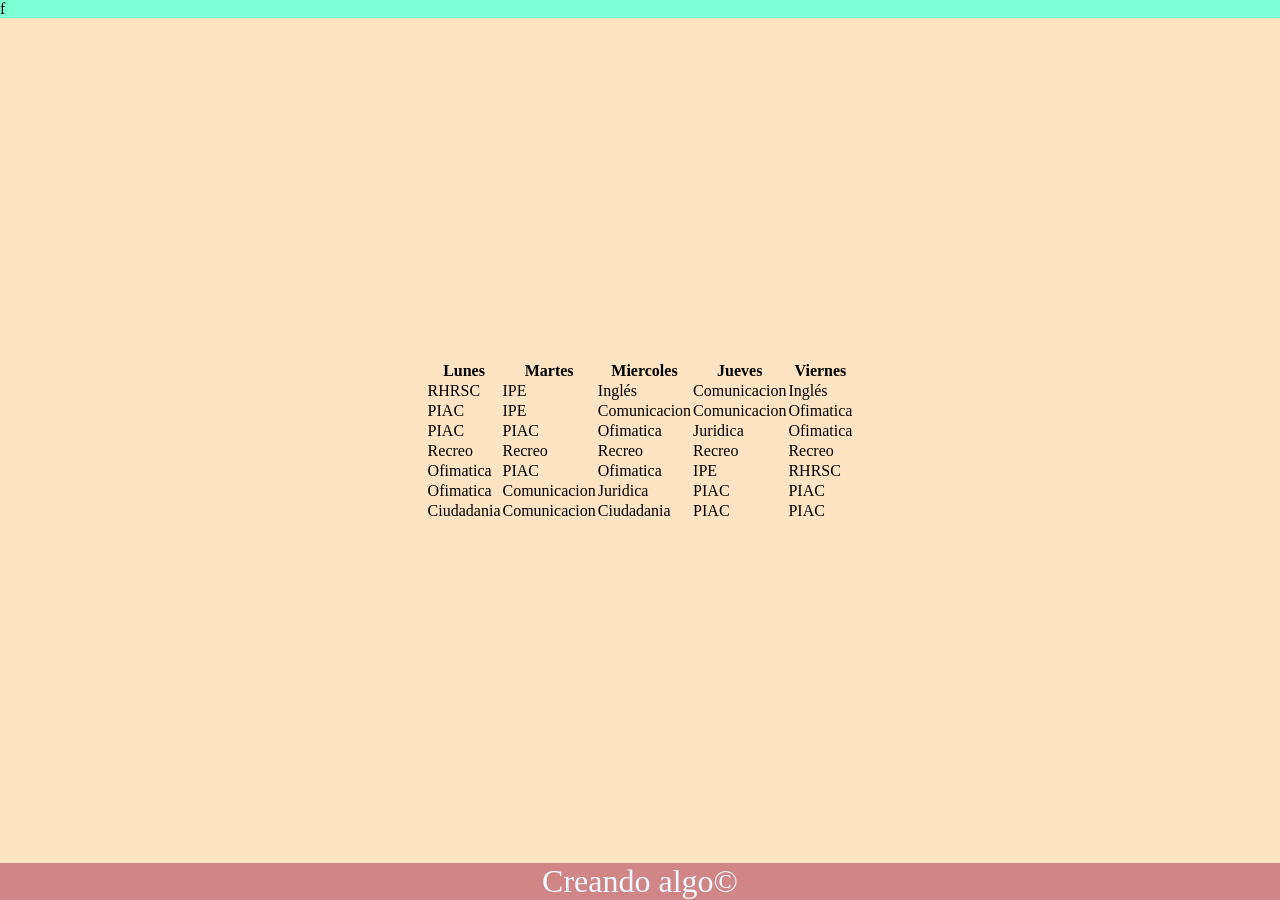
==== index.html @ a8e6f581 "inicial nuevo repo" ====
<!DOCTYPE html>
<html lang="en">
<head>
    <meta charset="UTF-8">
    <meta name="viewport" content="width=device-width, initial-scale=1.0">
    <title>Estretegia</title>
    <link rel="stylesheet" href="index.css" >
    <script src="index.js"></script>
</head>
<body>
    <header>f</header>
    <main>
        <table>
            <tr>
                <th>Lunes</th>
                <th>Martes</th>
                <th>Miercoles</th>
                <th>Jueves</th>
                <th>Viernes</th>
            </tr>
            <tr>
                <td>RHRSC</td>
                <td>IPE</td>
                <td>Inglés</td>
                <td>Comunicacion</td>
                <td>Inglés</td>
            </tr>
            <tr>
                <td>PIAC</td>
                <td>IPE</td>
                <td>Comunicacion</td>
                <td>Comunicacion</td>
                <td>Ofimatica</td>
            </tr>
            <tr>
                <td>PIAC</td>
                <td>PIAC</td>
                <td>Ofimatica</td>
                <td>Juridica</td>
                <td>Ofimatica</td>
            </tr>
            <tr>
                <td>Recreo</td>
                <td>Recreo</td>
                <td>Recreo</td>
                <td>Recreo</td>
                <td>Recreo</td>
            </tr>
            <tr>
                <td>Ofimatica</td>
                <td>PIAC</td>
                <td>Ofimatica</td>
                <td>IPE</td>
                <td>RHRSC </td>
            </tr>
            <tr>
                <td>Ofimatica</td>
                <td>Comunicacion</td>
                <td>Juridica</td>
                <td>PIAC</td>
                <td>PIAC</td>
            </tr>
            <tr>
                <td>Ciudadania</td>
                <td>Comunicacion</td>
                <td>Ciudadania</td>
                <td>PIAC</td>
                <td>PIAC</td>
            </tr>
        </table>

    </main>
    <footer>Creando algo&copy;</footer>
</body>
</html>
---- index.css ----
*{
    box-sizing: border-box;
    margin: 0;
    padding: 0;
}
 body{

    display: flex;
    flex-direction: column;
}
html, body{
    height: 100%;
}
header{
    display: flex;
    align-items: center;
    justify-content: space-between;
    background-color: aquamarine;
}
main{
    flex: 1;
    background-color: bisque;
      display: flex;
  flex-direction: column;
  align-items: center;
  justify-content: center; 
}
footer{
    background-color: rgb(209, 134, 134);
    color: aliceblue;
    text-align: center;
    font-size: 2rem;
}
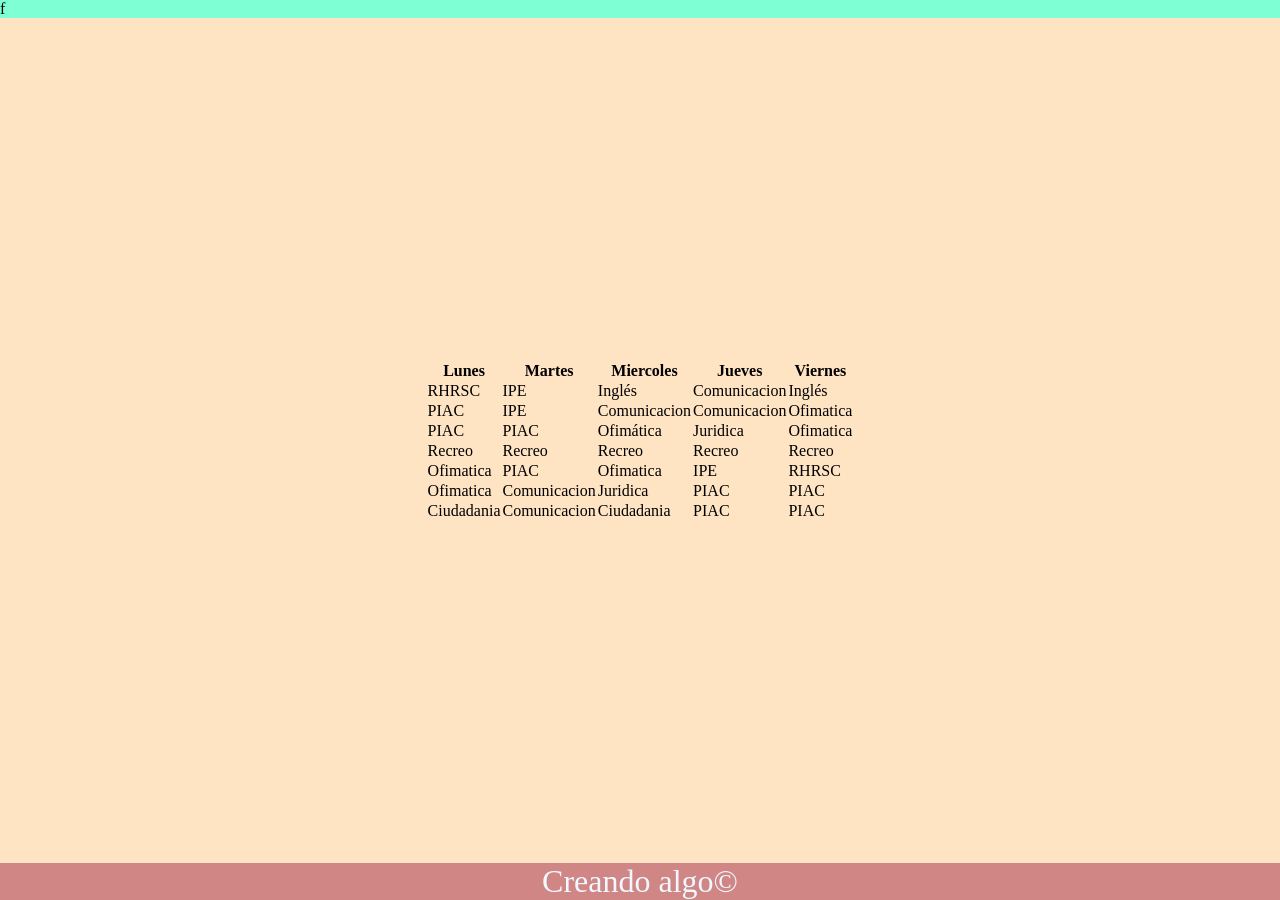
==== commit bbc07f46: "xx" ====
--- a/index.html
+++ b/index.html
@@ -35,7 +35,7 @@
             <tr>
                 <td>PIAC</td>
                 <td>PIAC</td>
-                <td>Ofimatica</td>
+                <td>Ofimática</td>
                 <td>Juridica</td>
                 <td>Ofimatica</td>
             </tr>
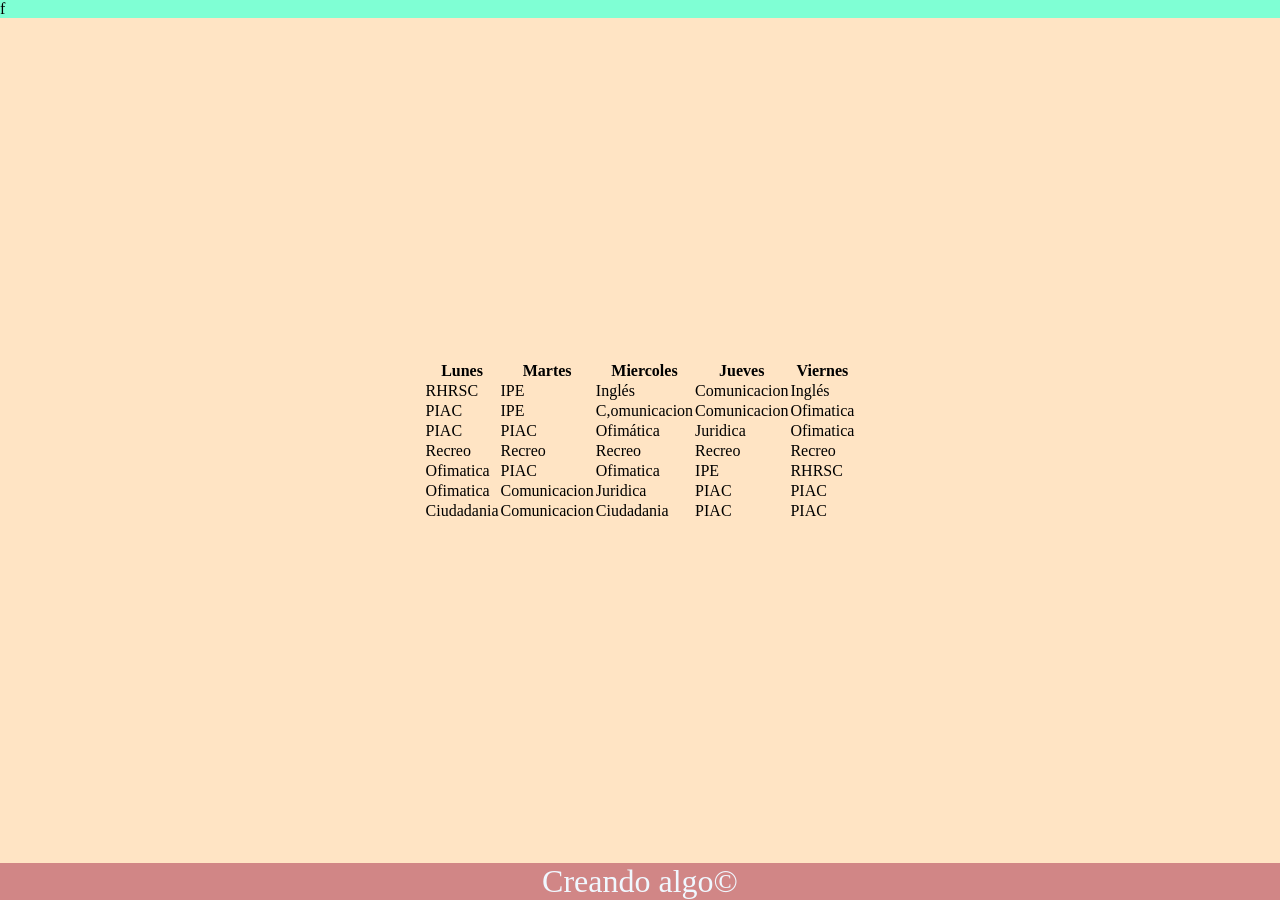
==== commit 4b1b5a90: "p" ====
--- a/index.html
+++ b/index.html
@@ -28,7 +28,7 @@
             <tr>
                 <td>PIAC</td>
                 <td>IPE</td>
-                <td>Comunicacion</td>
+                <td>C,omunicacion</td>
                 <td>Comunicacion</td>
                 <td>Ofimatica</td>
             </tr>
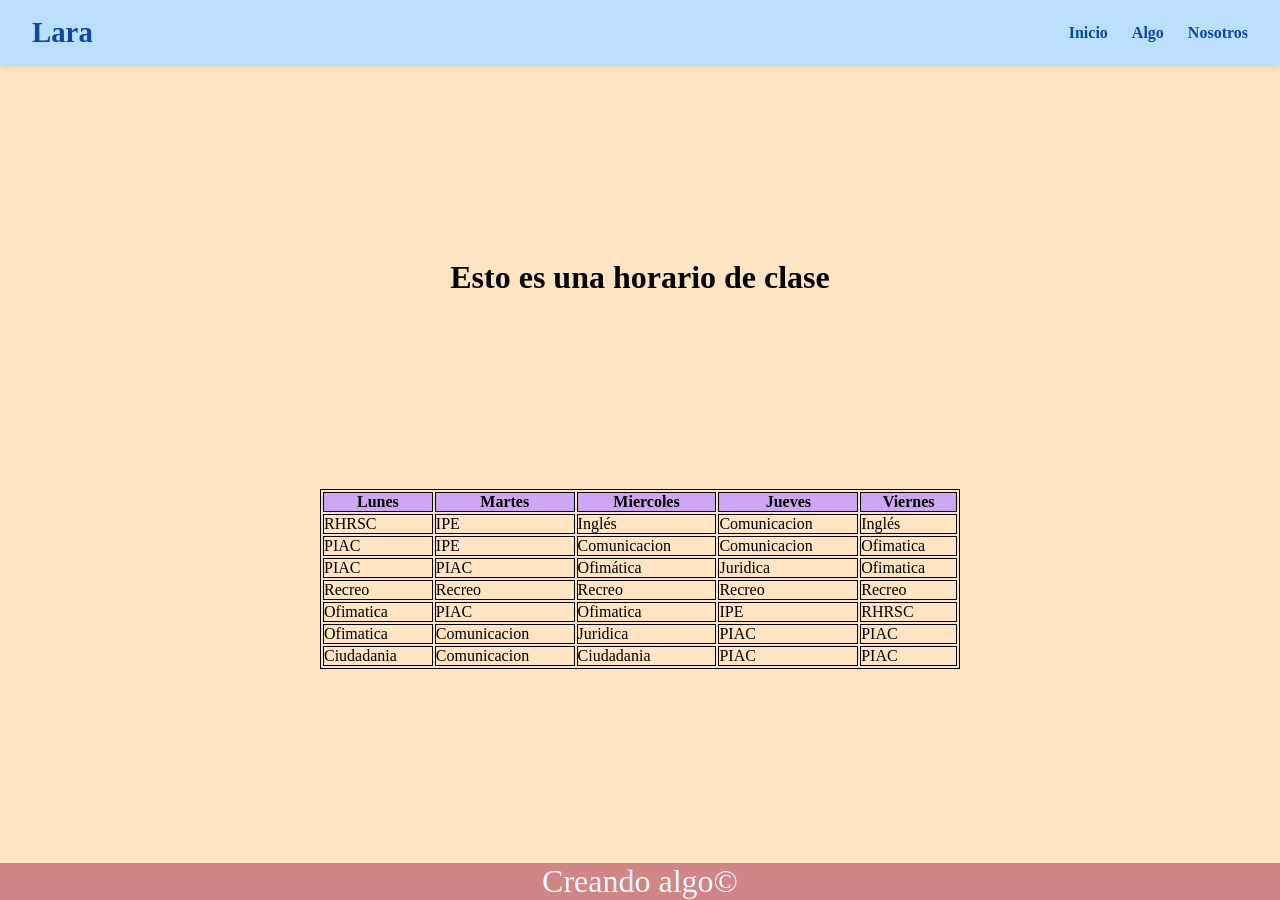
==== commit 40cb516a: "cambios nuevos" ====
--- a/index.html
+++ b/index.html
@@ -8,8 +8,21 @@
     <script src="index.js"></script>
 </head>
 <body>
-    <header>f</header>
+    <header>
+        <nav class="navbar">
+            <div class="logo">
+              <h1>Lara</h1>
+            </div>
+            <div class="menu">
+              <a href="">Inicio</a>
+              <a href="">Algo</a>
+              <a href="">Nosotros</a>
+            </div>
+          </nav>
+    </header>
     <main>
+  
+        <h1>Esto es una horario de clase</h1>
         <table>
             <tr>
                 <th>Lunes</th>
@@ -28,7 +41,7 @@
             <tr>
                 <td>PIAC</td>
                 <td>IPE</td>
-                <td>C,omunicacion</td>
+                <td>Comunicacion</td>
                 <td>Comunicacion</td>
                 <td>Ofimatica</td>
             </tr>
@@ -68,7 +81,7 @@
                 <td>PIAC</td>
             </tr>
         </table>
-
+   
     </main>
     <footer>Creando algo&copy;</footer>
 </body>
--- a/index.css
+++ b/index.css
@@ -12,22 +12,70 @@
     height: 100%;
 }
 header{
-    display: flex;
-    align-items: center;
-    justify-content: space-between;
+   
     background-color: aquamarine;
 }
 main{
     flex: 1;
     background-color: bisque;
-      display: flex;
-  flex-direction: column;
-  align-items: center;
-  justify-content: center; 
+    display: flex;
+    align-items: center;
+    justify-content: space-evenly;
+    flex-direction: column;
 }
 footer{
     background-color: rgb(209, 134, 134);
     color: aliceblue;
     text-align: center;
     font-size: 2rem;
-}+}
+table, tr, td, th{
+    border: 1px solid black;
+    
+
+}
+
+th{
+    background-color: rgb(206, 166, 243);
+}
+.navbar {
+    display: flex;
+    justify-content: space-between;
+    align-items: center;
+    background: #bbdefb;
+    padding: 1rem 2rem;
+    position: sticky;
+    top: 0;
+    z-index: 100;
+    box-shadow: 0 2px 5px rgba(0,0,0,0.1);
+  }
+  
+  .logo h1 {
+    margin: 0;
+    font-size: 1.8rem;
+    color: #0d47a1;
+    font-weight: 700;
+  }
+  
+  .menu {
+    display: flex;
+    gap: 1.5rem;
+  }
+  
+  .menu a {
+    text-decoration: none;
+    color: #0d47a1;
+    font-weight: 600;
+    transition: color 0.3s, transform 0.3s;
+  }
+  
+  .menu a:hover {
+    color: white;
+    transform: scale(1.1);
+  }
+  
+ table{
+    width: 50%;
+    height: 15%;
+ }
+  
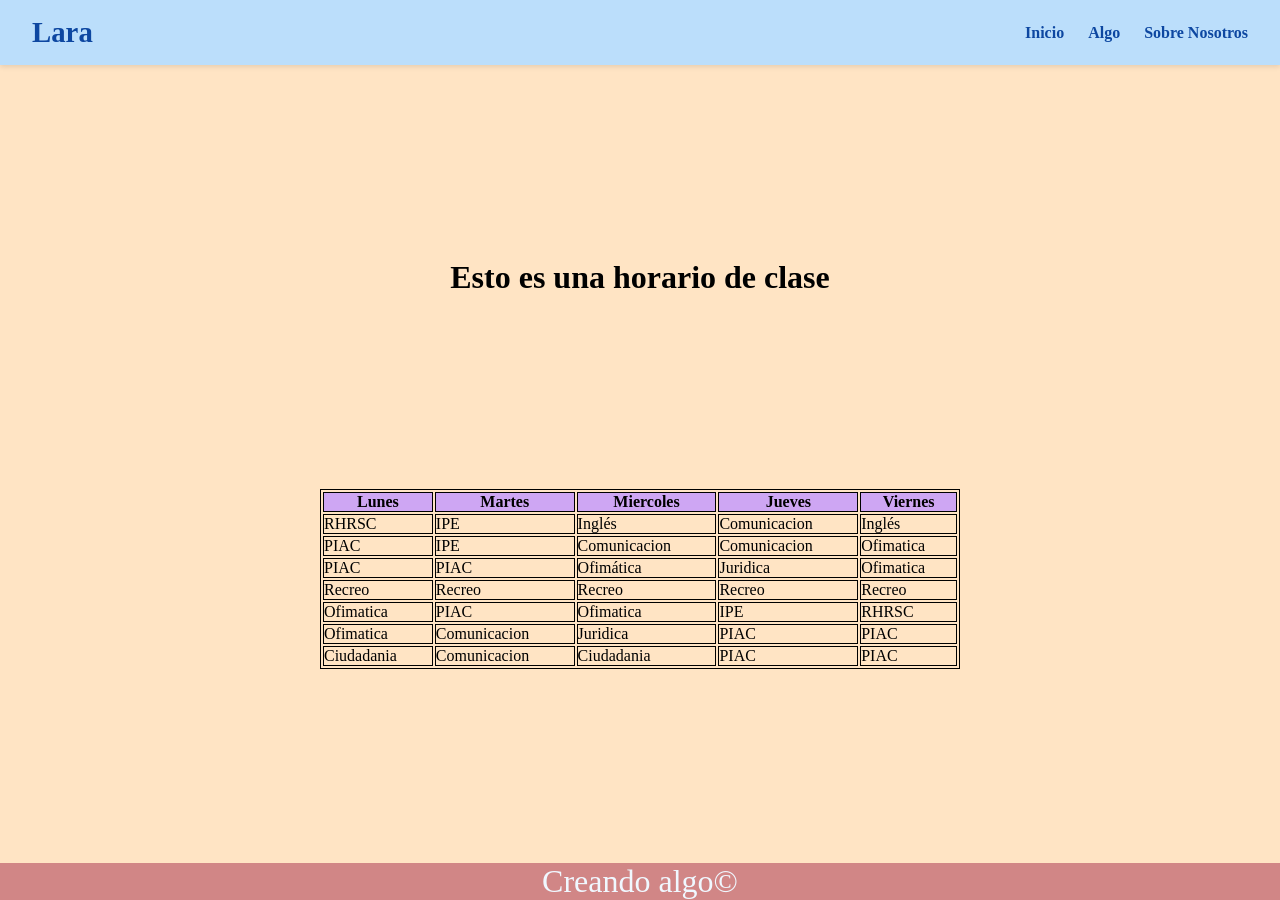
==== commit 001668c7: "ll" ====
--- a/index.html
+++ b/index.html
@@ -16,7 +16,7 @@
             <div class="menu">
               <a href="">Inicio</a>
               <a href="">Algo</a>
-              <a href="">Nosotros</a>
+              <a href="">Sobre Nosotros</a>
             </div>
           </nav>
     </header>
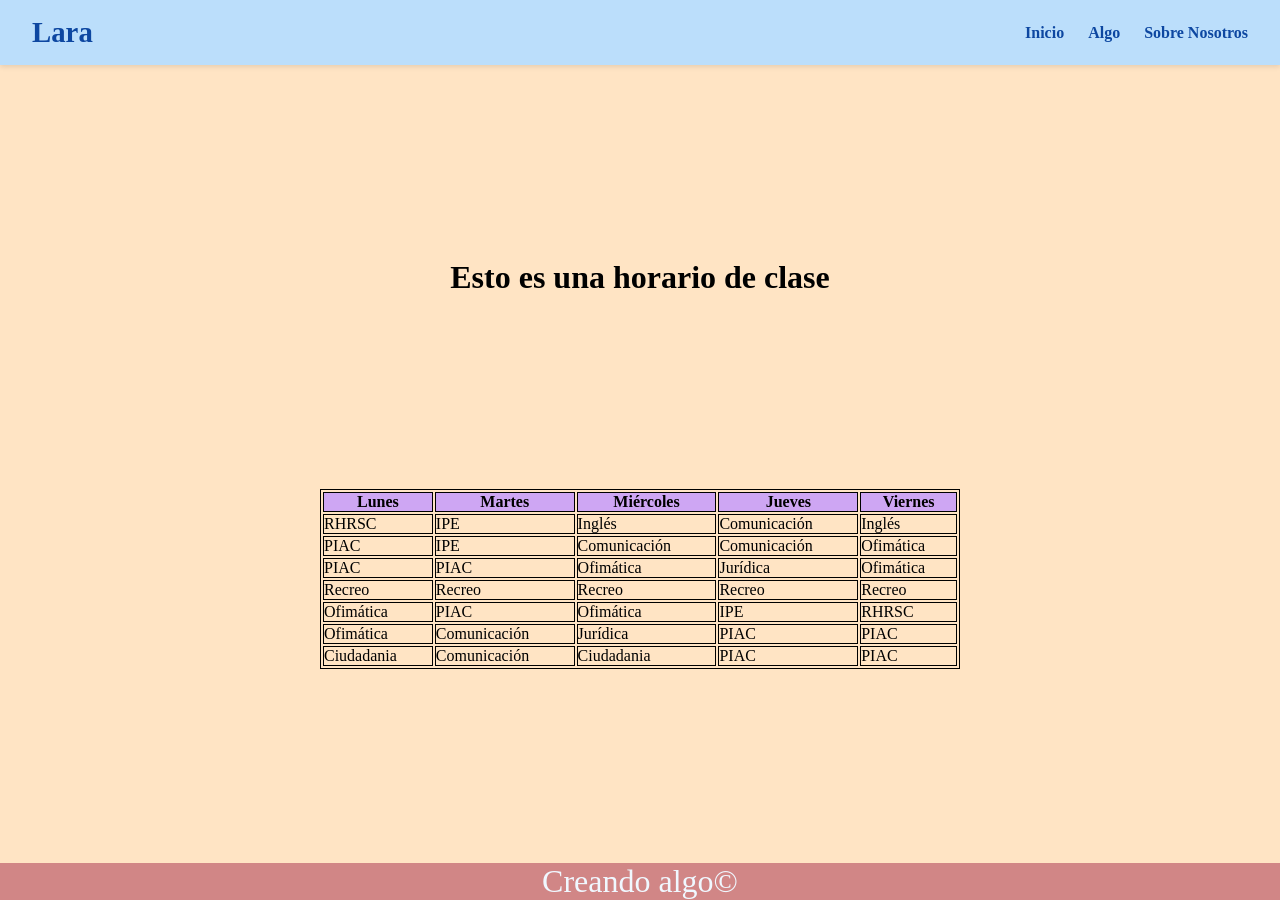
==== commit 591a7ff4: "cambio nuevo" ====
--- a/index.html
+++ b/index.html
@@ -27,7 +27,7 @@
             <tr>
                 <th>Lunes</th>
                 <th>Martes</th>
-                <th>Miercoles</th>
+                <th>Miércoles</th>
                 <th>Jueves</th>
                 <th>Viernes</th>
             </tr>
@@ -35,22 +35,22 @@
                 <td>RHRSC</td>
                 <td>IPE</td>
                 <td>Inglés</td>
-                <td>Comunicacion</td>
+                <td>Comunicación</td>
                 <td>Inglés</td>
             </tr>
             <tr>
                 <td>PIAC</td>
                 <td>IPE</td>
-                <td>Comunicacion</td>
-                <td>Comunicacion</td>
-                <td>Ofimatica</td>
+                <td>Comunicación</td>
+                <td>Comunicación</td>
+                <td>Ofimática</td>
             </tr>
             <tr>
                 <td>PIAC</td>
                 <td>PIAC</td>
                 <td>Ofimática</td>
-                <td>Juridica</td>
-                <td>Ofimatica</td>
+                <td>Jurídica</td>
+                <td>Ofimática</td>
             </tr>
             <tr>
                 <td>Recreo</td>
@@ -60,22 +60,22 @@
                 <td>Recreo</td>
             </tr>
             <tr>
-                <td>Ofimatica</td>
+                <td>Ofimática</td>
                 <td>PIAC</td>
-                <td>Ofimatica</td>
+                <td>Ofimática</td>
                 <td>IPE</td>
                 <td>RHRSC </td>
             </tr>
             <tr>
-                <td>Ofimatica</td>
-                <td>Comunicacion</td>
-                <td>Juridica</td>
+                <td>Ofimática</td>
+                <td>Comunicación</td>
+                <td>Jurídica</td>
                 <td>PIAC</td>
                 <td>PIAC</td>
             </tr>
             <tr>
                 <td>Ciudadania</td>
-                <td>Comunicacion</td>
+                <td>Comunicación</td>
                 <td>Ciudadania</td>
                 <td>PIAC</td>
                 <td>PIAC</td>
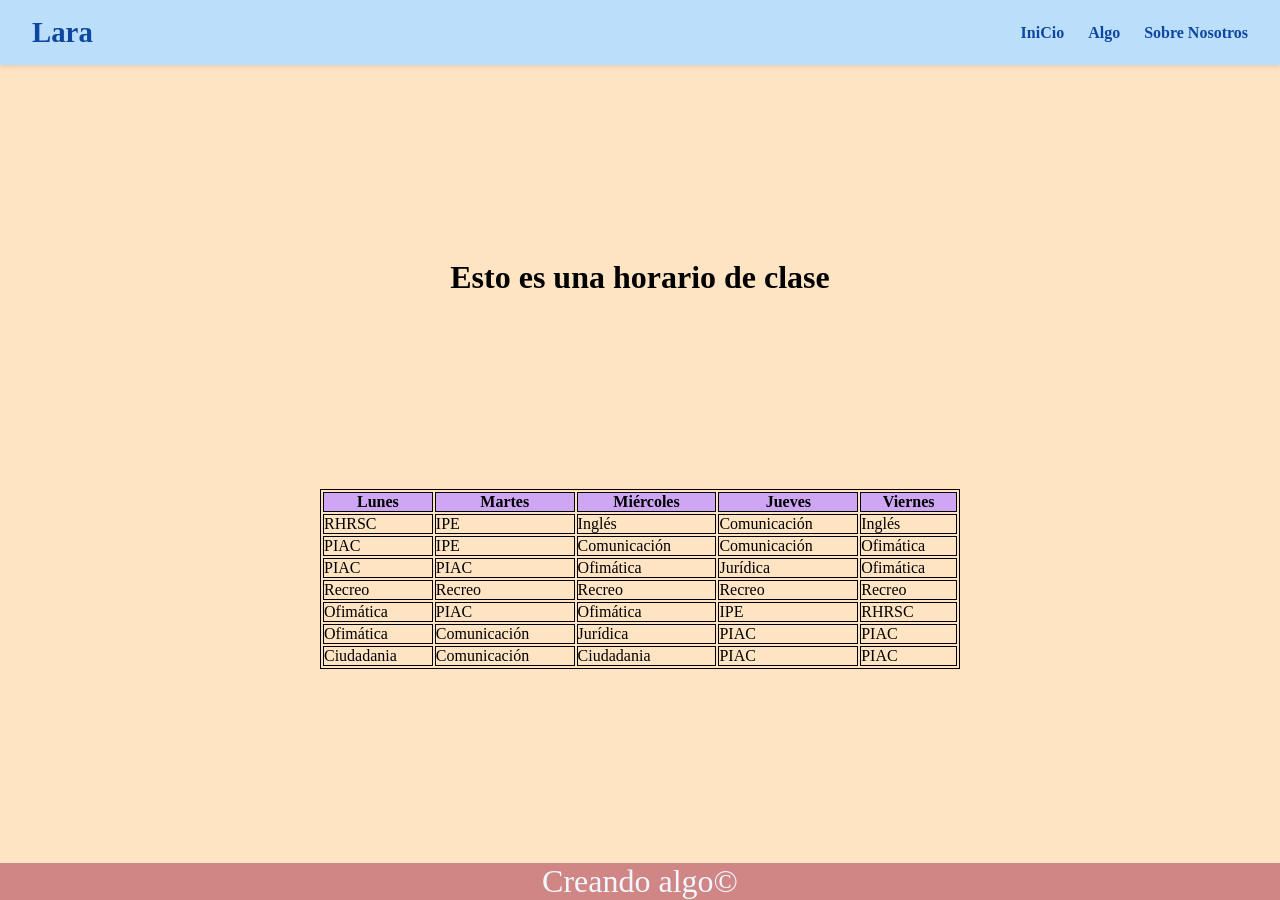
==== commit 628a7dc2: "update index.html" ====
--- a/index.html
+++ b/index.html
@@ -14,7 +14,7 @@
               <h1>Lara</h1>
             </div>
             <div class="menu">
-              <a href="">Inicio</a>
+              <a href="">IniCio</a>
               <a href="">Algo</a>
               <a href="">Sobre Nosotros</a>
             </div>
